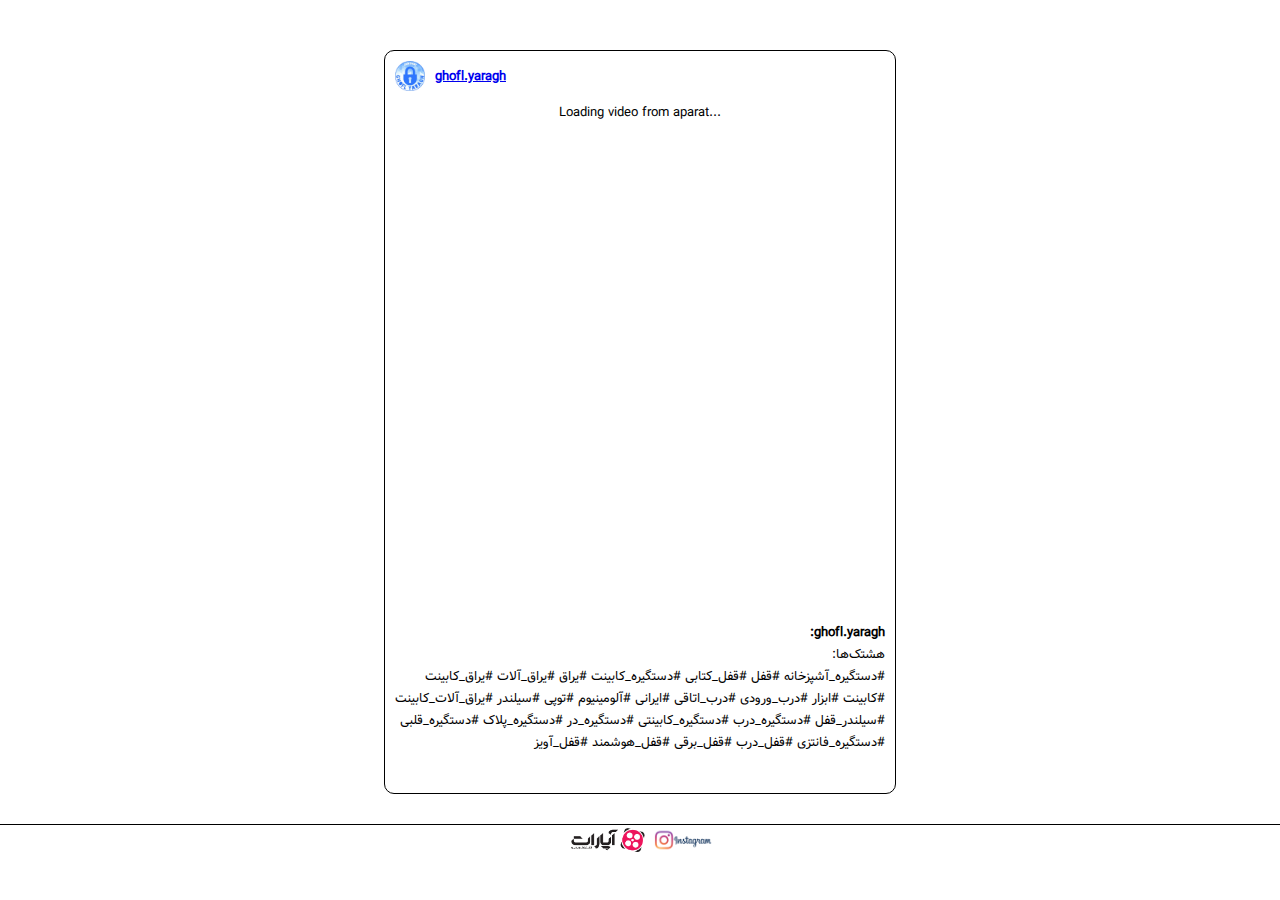
==== player.html @ 88150ed8 "first commit" ====
<!DOCTYPE html>
<script type="text/javascript" src="assets/js/player.js" defer></script>
<script type="text/javascript" src="assets/js/data.js"></script>
<link rel="stylesheet" type="text/css" href="assets/css/player.css">

<html lang="en">
<head>
    <meta charset="UTF-8">
    <title>اینستاگرام قفل و یراق کرمان</title>
    <meta name="viewport" content="width=device-width, initial-scale=1.0">
</head>
<body>
<div class="root">
    <div class="indent-root">
        <div class="post-header">
            <img class="avatar" src="assets/images/icon.jpg"/>
            <a href="index.html"><b>ghofl.yaragh</b></a>
        </div>
        <div id="container">
            <div id="video-player"></div>
            <span class="loading">Loading video from aparat...</span>

        </div>
        <p class="caption">
            <b>ghofl.yaragh: </b>
            <span id="post-caption"></span>
            <br>
            هشتک‌ها:
            <br>
            #دستگیره_آشپزخانه #قفل #قفل_کتابی #دستگیره_کابینت #یراق #یراق_آلات #یراق_کابینت #کابینت #ابزار #درب_ورودی
            #درب_اتاقی #ایرانی #آلومینیوم #توپی #سیلندر #یراق_آلات_کابینت #سیلندر_قفل #دستگیره_درب #دستگیره_کابینتی
            #دستگیره_در #دستگیره_پلاک #دستگیره_قلبی #دستگیره_فانتزی #قفل_درب #قفل_برقی #قفل_هوشمند #قفل_آویز
        </p>
    </div>
    <div class="footer">
        <a href="https://www.aparat.com/ghofl.yaragh">
            <img class="logo" src="assets/images/aparat_logo.png" alt="aparat-logo">
        </a>
        <a href="https://www.instagram.com/ghofl.yaragh">
            <img class="logo" src="assets/images/instagram_logo.png" alt="insta-logo">
        </a>
    </div>
</div>


</body>
</html>
---- assets/css/player.css ----
html {
    font-size: 13px;
    font-family: Dirooz;
    scroll-behavior: smooth;
    /*margin: 30px 100px 30px 100px;*/
}

body{
    margin: 0;
}


#video-player {
    position: absolute;
    width: 100%;
    top: 0;
    height: 100%;
    display: flex;
    justify-content: center;
    z-index: 2;
}


#video-player iframe {
    position: relative;
    width: 100%;
    height: auto;
}

.loading {
    position: absolute;
    top: 0;
    z-index: 1;
"
}

.root {
    display: flex;
    flex-direction: column;
}

.indent-root{
    display: flex;
    flex-direction: column;
    margin: 0px 30%;
    margin-top: 50px;
    padding-bottom: 30px;
    border: 1px solid black;
    border-radius: 10px;
}

#container {
    display: flex;
    flex-direction: column;
    align-items: center;
    justify-content: center;
    width: 100%;
    padding-top: 100%; /* 1:1 Aspect Ratio */
    position: relative;
}

.caption {
    width: fit-content;
    width: -moz-fit-content;
    direction: rtl;
    margin: 10px;
}

.post-header {
    display: flex;
    align-items: center;
    margin: 10px;
}

.avatar {
    max-height: 30px;
    margin-right: 10px;
}

.logo{
    height: 30px;
    /*width: 20px;*/
    margin: 2px;
    display: block;
}

.footer{
    margin-top: 30px;
    width: 100%;
    height: 30px ;
    background-color: white;
    border-top: 1px solid black;
    display: flex;
    justify-content: center;
    align-items: center;
}

@media screen and (max-width: 600px) {
    .indent-root{
        margin: 20px;
    }
}

@font-face {
    font-family: "Dirooz";
    src: url("../fonts/Dirooz.ttf");
    font-display: swap;
}
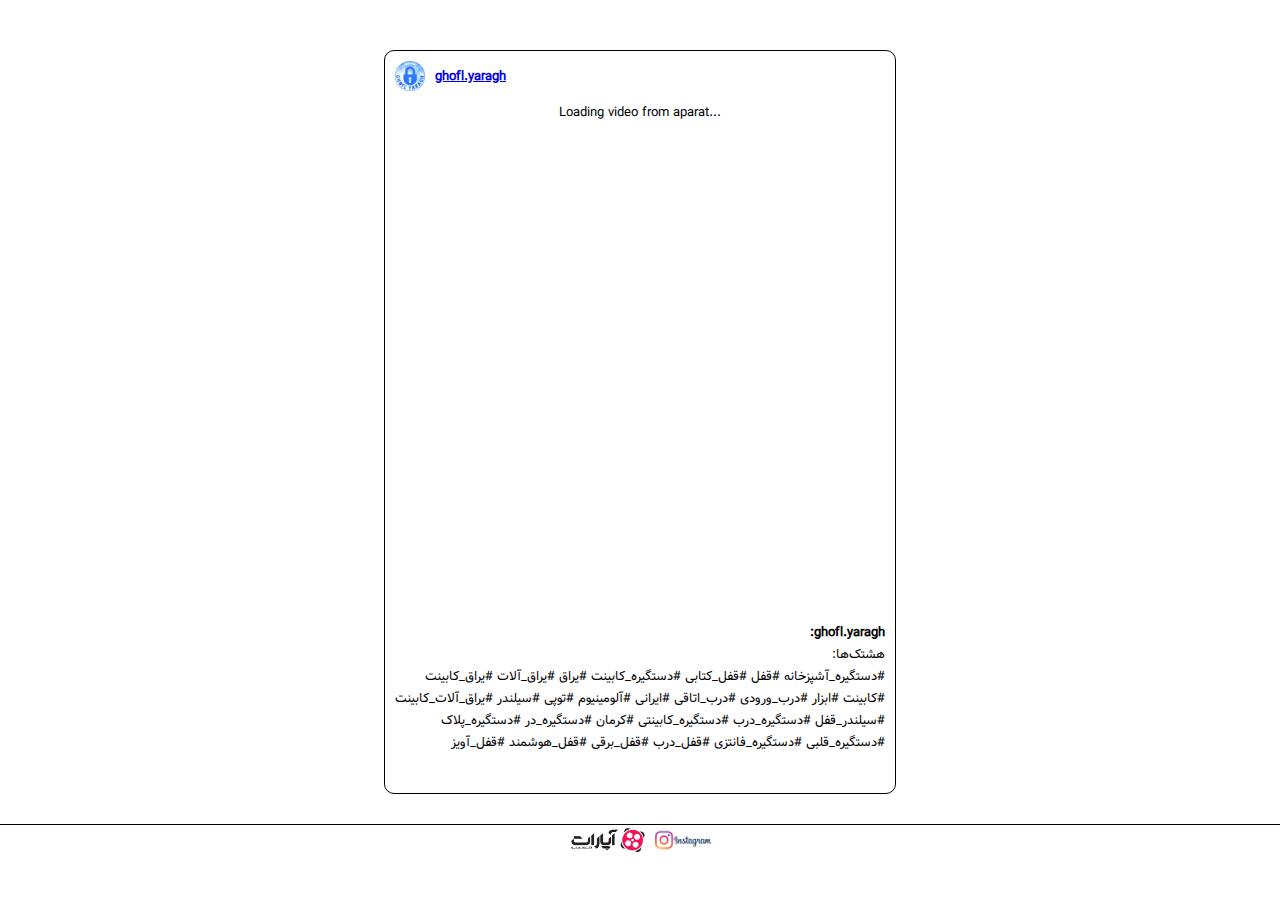
==== commit 3f24c324: "adding kerman to captions" ====
--- a/player.html
+++ b/player.html
@@ -8,12 +8,13 @@
     <meta charset="UTF-8">
     <title>اینستاگرام قفل و یراق کرمان</title>
     <meta name="viewport" content="width=device-width, initial-scale=1.0">
+    <!--    <link rel="icon" href="assets/images/icon.jpg">-->
 </head>
 <body>
 <div class="root">
     <div class="indent-root">
         <div class="post-header">
-            <img class="avatar" src="assets/images/icon.jpg"/>
+            <img class="avatar" src="assets/images/icon.jpg" alt="avatar"/>
             <a href="index.html"><b>ghofl.yaragh</b></a>
         </div>
         <div id="container">
@@ -29,7 +30,7 @@
             <br>
             #دستگیره_آشپزخانه #قفل #قفل_کتابی #دستگیره_کابینت #یراق #یراق_آلات #یراق_کابینت #کابینت #ابزار #درب_ورودی
             #درب_اتاقی #ایرانی #آلومینیوم #توپی #سیلندر #یراق_آلات_کابینت #سیلندر_قفل #دستگیره_درب #دستگیره_کابینتی
-            #دستگیره_در #دستگیره_پلاک #دستگیره_قلبی #دستگیره_فانتزی #قفل_درب #قفل_برقی #قفل_هوشمند #قفل_آویز
+            #کرمان #دستگیره_در #دستگیره_پلاک #دستگیره_قلبی #دستگیره_فانتزی #قفل_درب #قفل_برقی #قفل_هوشمند #قفل_آویز
         </p>
     </div>
     <div class="footer">
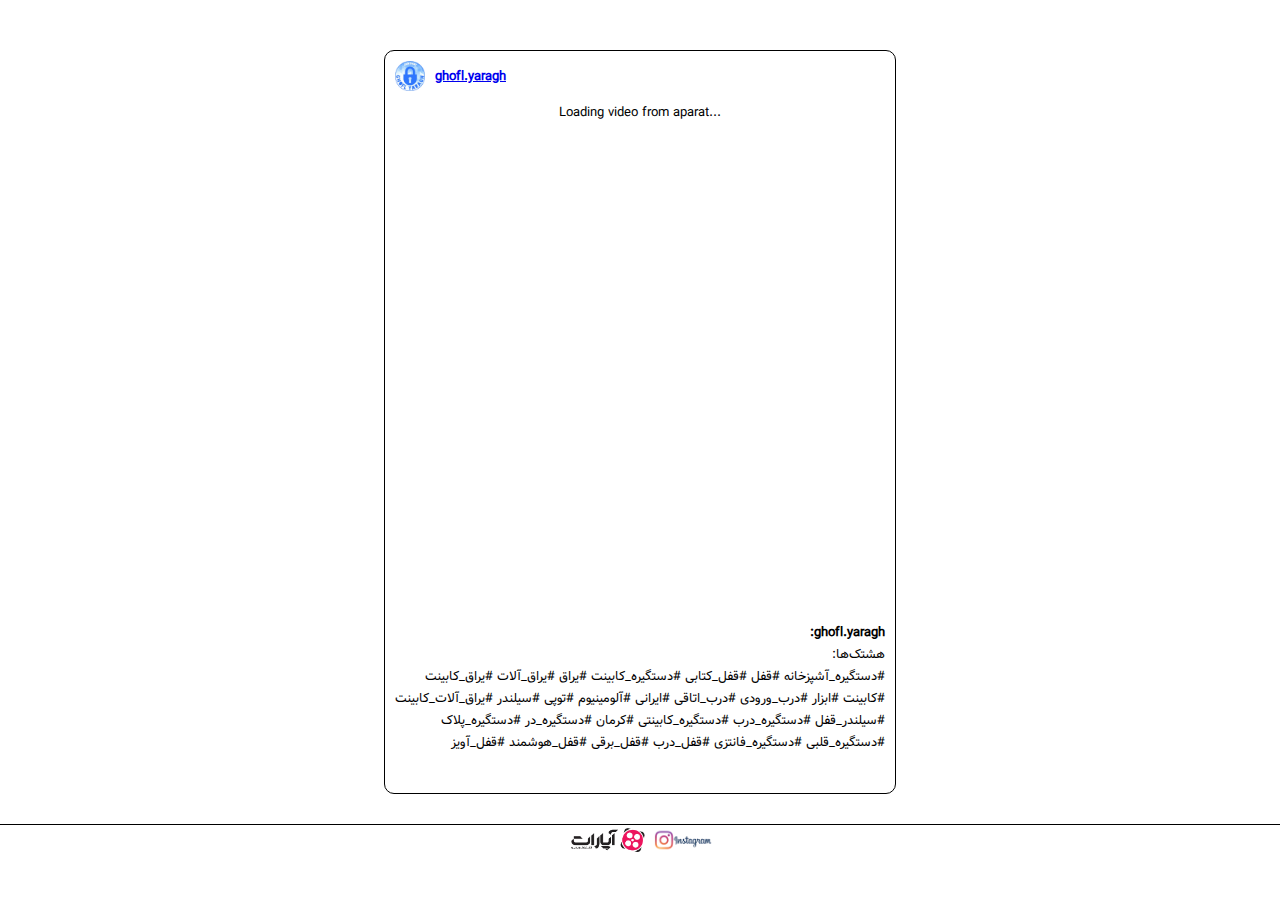
==== commit 224e1eef: "adding website icon and changing social icons src" ====
--- a/player.html
+++ b/player.html
@@ -8,7 +8,7 @@
     <meta charset="UTF-8">
     <title>اینستاگرام قفل و یراق کرمان</title>
     <meta name="viewport" content="width=device-width, initial-scale=1.0">
-    <!--    <link rel="icon" href="assets/images/icon.jpg">-->
+        <link rel="icon" href="assets/images/webp/icon_original.webp">
 </head>
 <body>
 <div class="root">
@@ -35,10 +35,10 @@
     </div>
     <div class="footer">
         <a href="https://www.aparat.com/ghofl.yaragh">
-            <img class="logo" src="assets/images/aparat_logo.png" alt="aparat-logo">
+            <img class="logo" src="assets/images/webp/aparat_logo.webp" alt="aparat-logo">
         </a>
         <a href="https://www.instagram.com/ghofl.yaragh">
-            <img class="logo" src="assets/images/instagram_logo.png" alt="insta-logo">
+            <img class="logo" src="assets/images/webp/instagram_logo.webp" alt="insta-logo">
         </a>
     </div>
 </div>
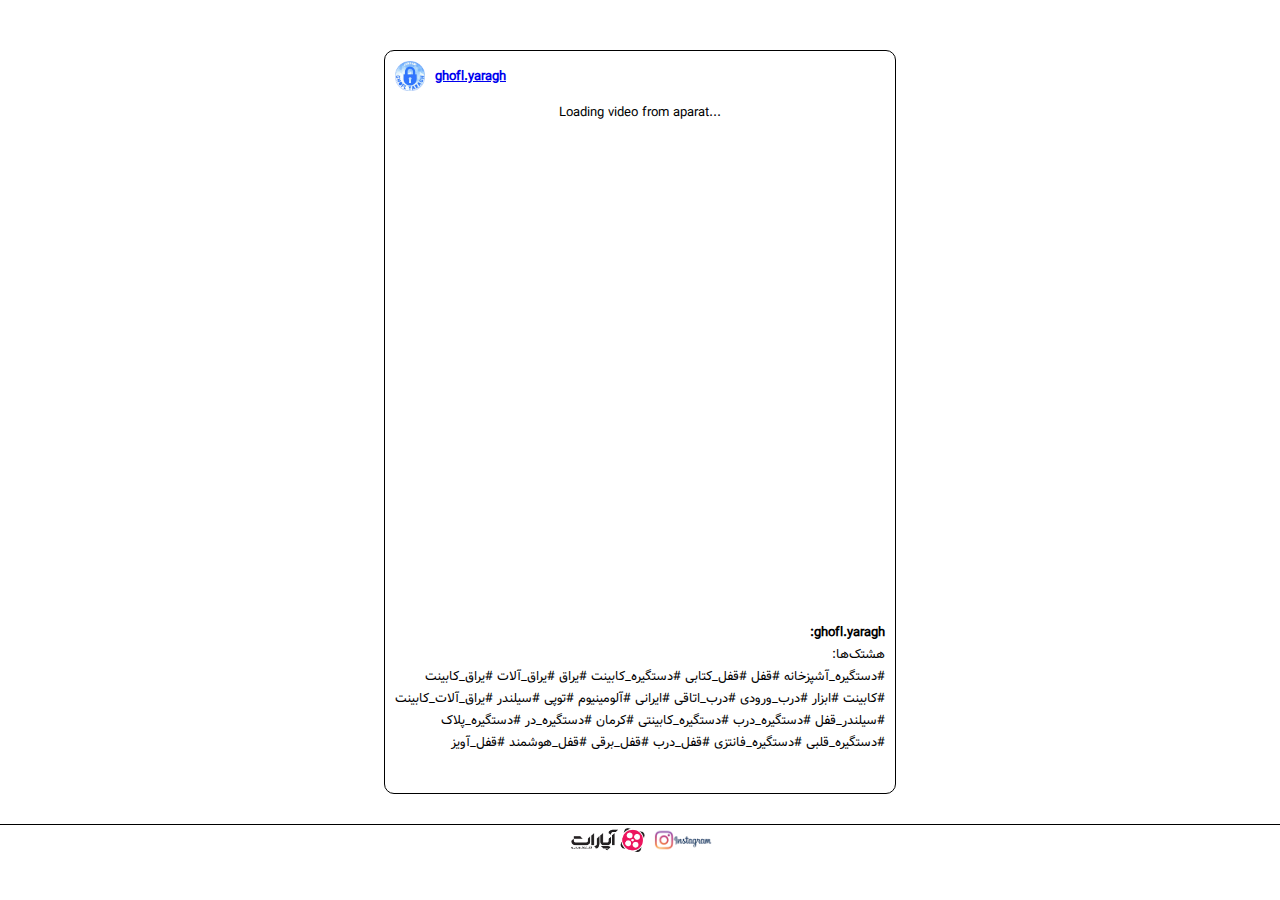
==== commit 60f395c8: "add icon file itself(related to previous commits )" ====
--- a/player.html
+++ b/player.html
@@ -3,18 +3,18 @@
 <script type="text/javascript" src="assets/js/data.js"></script>
 <link rel="stylesheet" type="text/css" href="assets/css/player.css">
 
-<html lang="en">
+<html lang="fa">
 <head>
     <meta charset="UTF-8">
     <title>اینستاگرام قفل و یراق کرمان</title>
     <meta name="viewport" content="width=device-width, initial-scale=1.0">
-        <link rel="icon" href="assets/images/webp/icon_original.webp">
+    <link rel="icon" href="assets/images/webp/icon_original.webp">
 </head>
 <body>
 <div class="root">
     <div class="indent-root">
         <div class="post-header">
-            <img class="avatar" src="assets/images/icon.jpg" alt="avatar"/>
+            <img class="avatar" src="assets/images/webp/icon_original.webp" alt="avatar"/>
             <a href="index.html"><b>ghofl.yaragh</b></a>
         </div>
         <div id="container">
